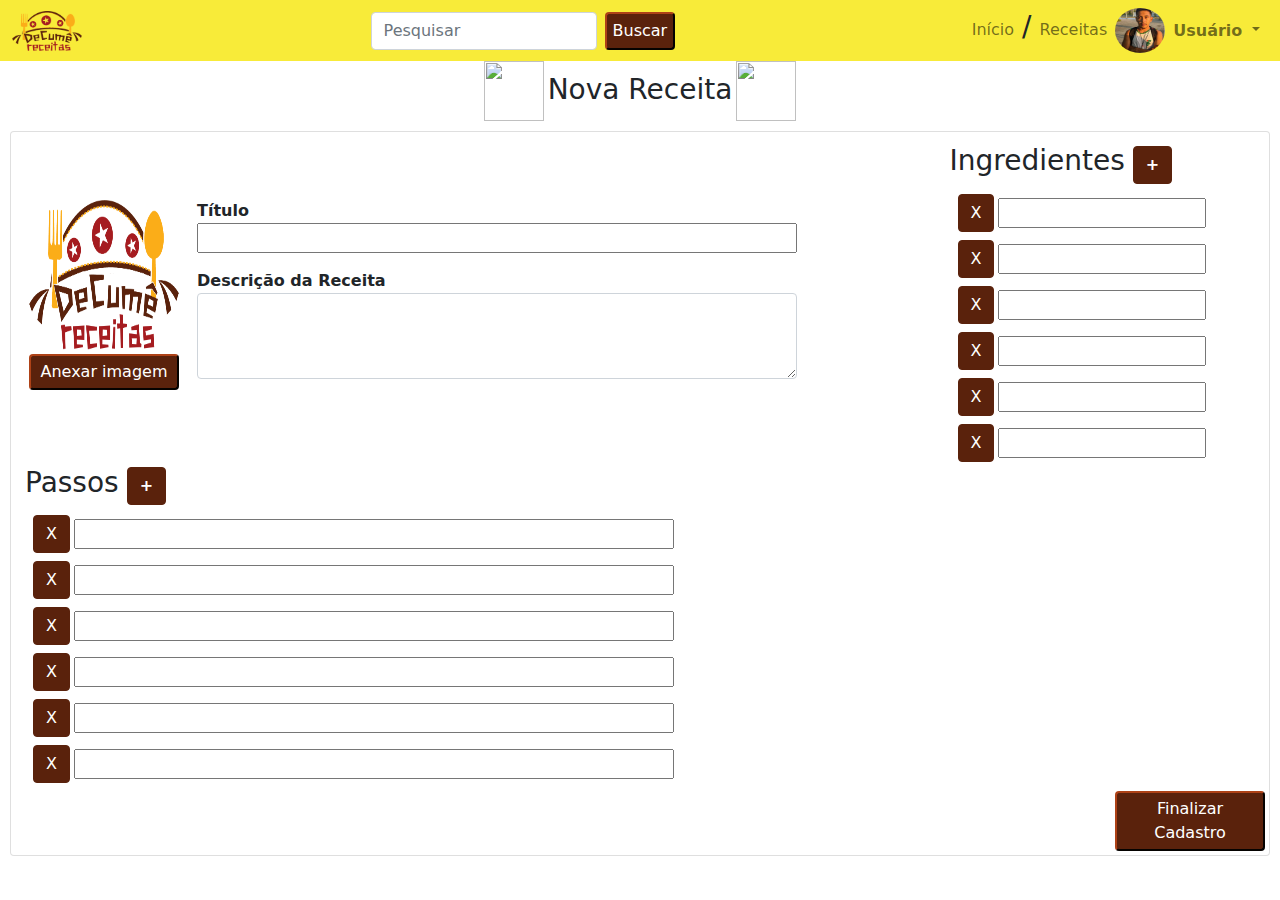
==== cadastro_receita.html @ b23243d8 "final" ====
<!doctype html>
<html lang="pt-br">

<head>
    <!-- Required meta tags -->
    <meta charset="utf-8">
    <meta name="viewport" content="width=device-width, initial-scale=1">

    <!-- Bootstrap CSS -->
    <link href="css/bootstrap.min.css" rel="stylesheet">
    <link href="css/custom.css" rel="stylesheet">

    <title>Hello, world!</title>
</head>

<body>
    <!-- MENU -->
    <header class="navbar navbar-expand-lg navbar-light color-header container-fluid container-height">
        <div>
            <img src="img/logo_marca.png" alt="image" width="70" height="40">
        </div>

        <div class="d-flex mx-auto order-0 flex-center padding-0">
            <input class="form-control me-2" type="search" placeholder="Pesquisar" aria-label="Search">
            <button class="button-theme" type="submit">Buscar</button>
        </div>
        <ul class="navbar-nav ml-auto">
            <li class="nav-item">
                <a class="nav-link " href="Index.html">Início</a>
            </li>
            <h3>/</h3>
            <li class="nav-item">
                <a class="nav-link" href="Receitas.html">Receitas</a>
            </li>
        </ul>
        <div class="user d-flex justify-content-center align-items-center">
            <img class="user-radius rounded-circle" src="img/colaboradores/simao_pedro.jpg" alt="" width="50" height="45">
            <div class="d-flex flex-row justify-content-center align-items-center">
                <ul class="navbar-nav ml-auto">
                    <li class="nav-item dropdown">
                        <b class="nav-link dropdown-toggle" href="#" id="navbarDropdownMenuLink" role="button" data-bs-toggle="dropdown" aria-expanded="true">
                                  Usuário
                        </b>
                        <ul class="dropdown-menu 5" aria-labelledby="navbarDropdownMenuLink">
                            <li class="w-25"><a class="dropdown-item" href="#">Perfil</a></li>
                            <li class="w-25"><a class="dropdown-item" href="#">Sair</a></li>
                        </ul>
                    </li>
                </ul>
            </div>
        </div>
    </header>
    <!--CORPO-->
    <section>
        <!--TITULO-->
        <article>
            <nav class="d-flex flex-row  justify-content-center">
                <img src="img/chapeu_74.png" alt="" height="60" width="60">
                <h3 class="margin-top-12 margin-4"> Nova Receita </h3>
                <img src="img/chapeu_74.png" alt="" height="60" width="60">
            </nav>
        </article>
    </section>
    <article class="card d-flex margin-10">
        <div class="margin-10">
            <section class="h-100 w-100 d-flex flex-row">
                <!--INFORMACOES-->
                <div class="d-flex align-items-center w-75">
                    <!--FOTO-->
                    <div class="imagem_cadastro p-1 margin-right-10">
                        <div class="margin-left-4">
                            <img src="img/logo_marca.png" height="150" width="150">
                        </div>
                        <div class="p-1 ">
                            <button class="button-theme w-150 p-1 text-center" type="submit">Anexar imagem</button>
                        </div>
                    </div>
                    <!--NOME/DESC-->
                    <div>
                        <div>
                            <b>Título</b>
                            <div class="mb-3">
                                <input type="text" class="text-break w-100">
                            </div>
                        </div>
                        <div>
                            <div>
                                <b>Descrição da Receita</b>
                            </div>
                            <div class="mb-3 wpx-450">
                                <textarea class="form-control wf-600 hpx144 " id="exampleFormControlTextarea1" rows="3"></textarea>
                            </div>
                        </div>
                    </div>
                </div>
                <!--INGREDIENTES-->
                <div class="cadastro_ingredientes w-25 text-start margin-top-12">
                    <div class="aba_ingredientes w-100 d-flex flex-row align-items-center">
                        <h3>Ingredientes</h3>
                        <button id="add-ingredient" class=" btn button-theme ms-2" type="submit"><b>+</b></button>
                    </div>
                    <!--CAMPOS-->

                    <div class="d-flex flex-row mt-2 ">
                        <button id="remove-ingredient" class="btn button-theme ms-2 margin-right-4" type="submit">X</button>
                        <div id="ingredient-name " class="d-flex align-items-center  ">
                            <input type="text" class="text-break w-100 ">
                        </div>
                    </div>
                    <div class="d-flex flex-row mt-2 ">
                        <button id="remove-ingredient" class="btn button-theme ms-2 margin-right-4" type="submit">X</button>
                        <div id="ingredient-name " class="d-flex align-items-center  ">
                            <input type="text" class="text-break w-100 ">
                        </div>
                    </div>
                    <div class="d-flex flex-row mt-2 ">
                        <button id="remove-ingredient" class="btn button-theme ms-2 margin-right-4" type="submit">X</button>
                        <div id="ingredient-name " class="d-flex align-items-center  ">
                            <input type="text" class="text-break w-100 ">
                        </div>
                    </div>
                    <div class="d-flex flex-row mt-2 ">
                        <button id="remove-ingredient" class="btn button-theme ms-2 margin-right-4" type="submit">X</button>
                        <div id="ingredient-name " class="d-flex align-items-center  ">
                            <input type="text" class="text-break w-100 ">
                        </div>
                    </div>
                    <div class="d-flex flex-row mt-2 ">
                        <button id="remove-ingredient" class="btn button-theme ms-2 margin-right-4" type="submit">X</button>
                        <div id="ingredient-name " class="d-flex align-items-center  ">
                            <input type="text" class="text-break w-100 ">
                        </div>
                    </div>
                    <div class="d-flex flex-row mt-2 ">
                        <button id="remove-ingredient" class="btn button-theme ms-2 margin-right-4" type="submit">X</button>
                        <div id="ingredient-name " class="d-flex align-items-center  ">
                            <input type="text" class="text-break w-100 ">
                        </div>
                    </div>
                </div>
            </section>
            <!--PASSO-A-PASSO-->
            <div class=" p-1 w-25">
                <div class="passos w-100 d-flex flex-row align-items-center">
                    <h3>Passos</h3>
                    <button id="add-ingredient" class=" btn button-theme ms-2" type="submit"><b>+</b></button>
                </div>
                <!--CAMPOS-->
                <div class="d-flex flex-row mt-2 ">
                    <button id="remove-ingredient" class="btn button-theme ms-2 margin-right-4" type="submit">X</button>
                    <div id="ingredient-name " class="d-flex align-items-center  ">
                        <input type="text" class="text-break wf-600 ">
                    </div>
                </div>
                <div class="d-flex flex-row mt-2 ">
                    <button id="remove-ingredient" class="btn button-theme ms-2 margin-right-4" type="submit">X</button>
                    <div id="ingredient-name " class="d-flex align-items-center  ">
                        <input type="text" class="text-break wf-600 ">
                    </div>
                </div>
                <div class="d-flex flex-row mt-2 ">
                    <button id="remove-ingredient" class="btn button-theme ms-2 margin-right-4" type="submit">X</button>
                    <div id="ingredient-name " class="d-flex align-items-center  ">
                        <input type="text" class="text-break wf-600 ">
                    </div>
                </div>
                <div class="d-flex flex-row mt-2 ">
                    <button id="remove-ingredient" class="btn button-theme ms-2 margin-right-4" type="submit">X</button>
                    <div id="ingredient-name " class="d-flex align-items-center  ">
                        <input type="text" class="text-break wf-600 ">
                    </div>
                </div>
                <div class="d-flex flex-row mt-2 ">
                    <button id="remove-ingredient" class="btn button-theme ms-2 margin-right-4" type="submit">X</button>
                    <div id="ingredient-name " class="d-flex align-items-center  ">
                        <input type="text" class="text-break wf-600 ">
                    </div>
                </div>
                <div class="d-flex flex-row mt-2 ">
                    <button id="remove-ingredient" class="btn button-theme ms-2 margin-right-4" type="submit">X</button>
                    <div id="ingredient-name " class="d-flex align-items-center  ">
                        <input type="text" class="text-break wf-600 ">
                    </div>
                </div>
            </div>
        </div>
        <div class="p-1 justify-content-end d-flex flex-row">
            <button class="button-theme w-150 p-1 text-center" type="submit">Finalizar Cadastro</button>
        </div>
    </article>
    </section>

</body>

</html>
---- css/custom.css ----
.button-theme {
    border-radius: .25rem;
    color: #fff;
    background-color: #5a220c;
    border-color: #5a220c
}

.border-style-2px {
    margin: auto;
    border: 2px;
    border-color: grey;
    border-radius: 2px;
}

body {
    background: "img/plano_fundo.jpg";
}

.card {
    margin: 10px;
}

.container-height {
    height: auto;
}

.color-header {
    background-color: #f6e60cd0;
}

.font-xilosa {
    font-family: "fonte";
}

.font-size-8pt {
    font-size: 10pt;
}

@font-face {
    font-family: 'fonte';
    src: 'fonts/xilosa.ttf'/*Para navegadores Internet Explorer*/
    ;
    font-weight: normal;
    font-style: normal;
}

@font-face {
    font-family: 'fonte';
    src: 'fonts/xilosa.ttf'/*Para os demais navegadores*/
    ;
    font-weight: normal;
    font-style: normal;
}

.hpx450 {
    height: 450px;
}

.hpx144 {
    height: 144;
}

.img-user-suges {
    margin-top: 5px;
    margin-bottom: 5px;
    margin-left: 5px;
}

.img-margin-0 {
    margin: 0;
}

li {
    list-style-type: none;
}

.margin-left-4 {
    margin-left: 4px;
}

.margin-right-4 {
    margin-right: 4px;
}

.margin-4 {
    margin-right: 4px;
    margin-left: 4px;
}

.margin-top-12 {
    margin-top: 12px;
}

.margin-10 {
    margin-right: 10px;
    margin-left: 10px;
}

.margin-left-10 {
    margin-left: 10px;
}

.margin-right-10 {
    margin-right: 10px;
}

.menu-height {
    height: 50;
}

.padding-0 {
    padding-top: 0;
    padding-bottom: 0;
}

.page-item.active .page-link {
    z-index: 3;
    color: #fff;
    background-color: #5a220c;
    border-color: #5a220c
}

.page-link:hover {
    z-index: 2;
    color: #5a220c;
    background-color: #e9ecef;
    border-color: #dee2e6
}

.page-link:focus {
    z-index: 3;
    color: #5a220c;
    background-color: #e9ecef;
    outline: 0;
    box-shadow: 0 0 0 .25rem rgba(13, 110, 253, .25)
}

.page-link {
    position: relative;
    display: block;
    color: darkslategrey;
    text-decoration: none;
    background-color: #fff;
    border: 1px solid #dee2e6;
    transition: color .15s ease-in-out, background-color .15s ease-in-out, border-color .15s ease-in-out, box-shadow .15s ease-in-out
}

.sujestoes_receitas {
    border: 2px;
    border-color: darkgrey;
    border-radius: 2%;
}

.text-color-grey {
    color: darkslategrey;
}

.w-150 {
    width: 150px;
}

.wf-426 {
    width: 426px;
}

.wf-600 {
    width: 600px;
}
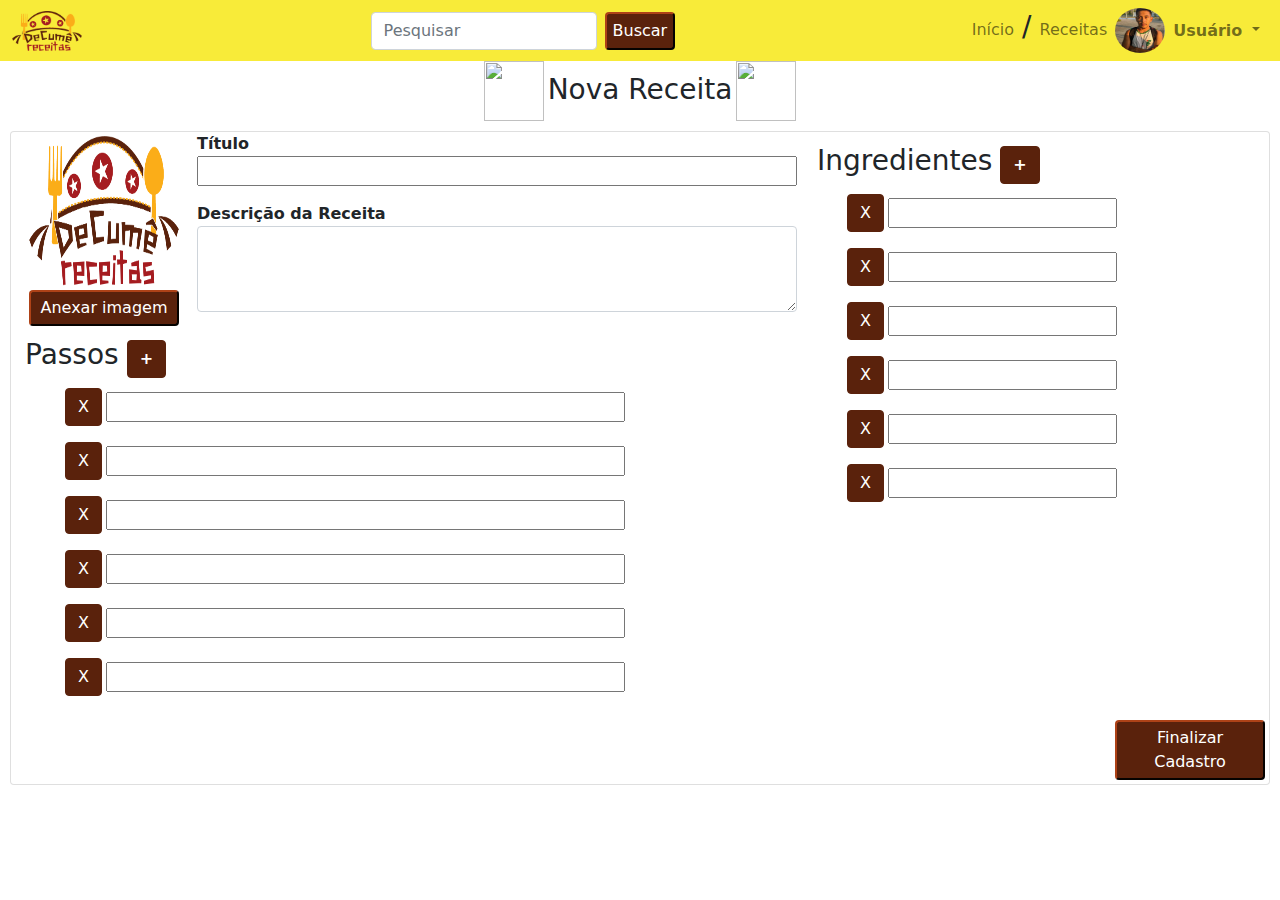
==== commit d3916b3b: "Bem ne" ====
--- a/cadastro_receita.html
+++ b/cadastro_receita.html
@@ -10,7 +10,7 @@
     <link href="css/bootstrap.min.css" rel="stylesheet">
     <link href="css/custom.css" rel="stylesheet">
 
-    <title>Hello, world!</title>
+    <title> DeCumê</title>
 </head>
 
 <body>
@@ -65,124 +65,171 @@
         <div class="margin-10">
             <section class="h-100 w-100 d-flex flex-row">
                 <!--INFORMACOES-->
-                <div class="d-flex align-items-center w-75">
-                    <!--FOTO-->
-                    <div class="imagem_cadastro p-1 margin-right-10">
-                        <div class="margin-left-4">
-                            <img src="img/logo_marca.png" height="150" width="150">
+                <section>
+                    <div class="d-flex  w-75">
+                        <!--FOTO-->
+                        <div class="imagem_cadastro p-1 margin-right-10">
+                            <div class="margin-left-4">
+                                <img src="img/logo_marca.png" height="150" width="150">
+                            </div>
+                            <div class="p-1 ">
+                                <button class="button-theme w-150 p-1 text-center" type="submit">Anexar imagem</button>
+                            </div>
                         </div>
-                        <div class="p-1 ">
-                            <button class="button-theme w-150 p-1 text-center" type="submit">Anexar imagem</button>
+                        <!--NOME/DESC-->
+                        <div>
+                            <div>
+                                <b>Título</b>
+                                <div class="mb-3">
+                                    <input type="text" class="text-break w-100">
+                                </div>
+                            </div>
+                            <div>
+                                <div>
+                                    <b>Descrição da Receita</b>
+                                </div>
+                                <div class="mb-3 wpx-450">
+                                    <textarea class="form-control wf-600 hpx144 " id="exampleFormControlTextarea1" rows="3"></textarea>
+                                </div>
+                            </div>
                         </div>
                     </div>
-                    <!--NOME/DESC-->
                     <div>
-                        <div>
-                            <b>Título</b>
-                            <div class="mb-3">
-                                <input type="text" class="text-break w-100">
-                            </div>
-                        </div>
-                        <div>
-                            <div>
-                                <b>Descrição da Receita</b>
-                            </div>
-                            <div class="mb-3 wpx-450">
-                                <textarea class="form-control wf-600 hpx144 " id="exampleFormControlTextarea1" rows="3"></textarea>
-                            </div>
+                        <!--PASSO-A-PASSO-->
+                        <div class=" p-1 w-25">
+                            <div class="add_passos w-100 d-flex flex-row align-items-center">
+                                <h3>Passos</h3>
+                                <button onclick="newElement_Passos()" class=" btn button-theme ms-2" type="submit"><b>+</b></button>
+                            </div>
+                            <!--CAMPOS-->
+                            <ul id="list_passos" class="mt-2  wf-600  mb-3">
+                                <li class="d-flex align-items-center mb-3 ">
+                                    <button id="remove-passo" class="btn button-theme ms-2 margin-right-4" type="submit">X</button>
+                                    <input type="text" class="text-break wf-600 ">
+                                </li>
+                                <li class="d-flex align-items-center mb-3 ">
+                                    <button id="remove-passo" class="btn button-theme ms-2 margin-right-4" type="submit">X</button>
+                                    <input type="text" class="text-break wf-600 ">
+                                </li>
+                                <li class="d-flex align-items-center mb-3 ">
+                                    <button id="remove-passo" class="btn button-theme ms-2 margin-right-4" type="submit">X</button>
+                                    <input type="text" class="text-break wf-600 ">
+                                </li>
+                                <li class="d-flex align-items-center mb-3 ">
+                                    <button id="remove-passo" class="btn button-theme ms-2 margin-right-4" type="submit">X</button>
+                                    <input type="text" class="text-break wf-600 ">
+                                </li>
+                                <li class="d-flex align-items-center mb-3 ">
+                                    <button id="remove-passo" class="btn button-theme ms-2 margin-right-4" type="submit">X</button>
+                                    <input type="text" class="text-break wf-600 ">
+                                </li>
+                                <li class="d-flex align-items-center mb-3 ">
+                                    <button id="remove-passo" class="btn button-theme ms-2 margin-right-4" type="submit">X</button>
+                                    <input type="text" class="text-break wf-600 ">
+                                </li>
+                            </ul>
+                            <script>
+                                // CRIAR NOVO ITEM
+                                function newElement_Passos() {
+                                    var li = document.createElement("li");
+                                    var btn = document.createElement("button")
+                                    var ipt = document.createElement("input");
+                                    li.className = "d-flex align-items-center mb-3";
+                                    btn.className = "btn button-theme ms-2 margin-right-4";
+                                    ipt.className = "text-break wf-600";
+
+                                    var txt = document.createTextNode("X");
+                                    btn.appendChild(txt)
+                                    li.appendChild(btn);
+                                    li.appendChild(ipt);
+
+                                    document.getElementById("list_passos").appendChild(li);
+
+                                    for (i = 0; i < close.length; i++) {
+                                        btn[i].onclick = function() {
+                                            var div = this.parentElement;
+                                            div.style.display = "none";
+                                        }
+                                    }
+                                }
+                            </script>
                         </div>
                     </div>
-                </div>
+
+                </section>
                 <!--INGREDIENTES-->
-                <div class="cadastro_ingredientes w-25 text-start margin-top-12">
-                    <div class="aba_ingredientes w-100 d-flex flex-row align-items-center">
+                <aside class="cadastro_ingredientes w-25 text-start margin-top-12 margin-left-10">
+                    <div class="add_ingredientes w-100 d-flex flex-row align-items-center margin-left-10">
                         <h3>Ingredientes</h3>
-                        <button id="add-ingredient" class=" btn button-theme ms-2" type="submit"><b>+</b></button>
+                        <button onclick="newElement_Ingredientes()" class=" btn button-theme ms-2" type="submit"><b>+</b></button>
                     </div>
                     <!--CAMPOS-->
-
-                    <div class="d-flex flex-row mt-2 ">
-                        <button id="remove-ingredient" class="btn button-theme ms-2 margin-right-4" type="submit">X</button>
-                        <div id="ingredient-name " class="d-flex align-items-center  ">
-                            <input type="text" class="text-break w-100 ">
-                        </div>
-                    </div>
-                    <div class="d-flex flex-row mt-2 ">
-                        <button id="remove-ingredient" class="btn button-theme ms-2 margin-right-4" type="submit">X</button>
-                        <div id="ingredient-name " class="d-flex align-items-center  ">
-                            <input type="text" class="text-break w-100 ">
-                        </div>
-                    </div>
-                    <div class="d-flex flex-row mt-2 ">
-                        <button id="remove-ingredient" class="btn button-theme ms-2 margin-right-4" type="submit">X</button>
-                        <div id="ingredient-name " class="d-flex align-items-center  ">
-                            <input type="text" class="text-break w-100 ">
-                        </div>
-                    </div>
-                    <div class="d-flex flex-row mt-2 ">
-                        <button id="remove-ingredient" class="btn button-theme ms-2 margin-right-4" type="submit">X</button>
-                        <div id="ingredient-name " class="d-flex align-items-center  ">
-                            <input type="text" class="text-break w-100 ">
-                        </div>
-                    </div>
-                    <div class="d-flex flex-row mt-2 ">
-                        <button id="remove-ingredient" class="btn button-theme ms-2 margin-right-4" type="submit">X</button>
-                        <div id="ingredient-name " class="d-flex align-items-center  ">
-                            <input type="text" class="text-break w-100 ">
-                        </div>
-                    </div>
-                    <div class="d-flex flex-row mt-2 ">
-                        <button id="remove-ingredient" class="btn button-theme ms-2 margin-right-4" type="submit">X</button>
-                        <div id="ingredient-name " class="d-flex align-items-center  ">
-                            <input type="text" class="text-break w-100 ">
-                        </div>
-                    </div>
-                </div>
+                    <ul id="list_itens" class="mt-2 mb-3">
+                        <li class="d-flex align-items-center mb-3">
+                            <button onclick="removeElement_Ingredientes()" id="remove-ingrediente" class="btn button-theme ms-2 margin-right-4" type="submit">X</button>
+                            <input type="text" class="text-break w-100 ">
+                        </li>
+                        <li class="d-flex align-items-center mb-3">
+                            <button onclick="removeElement_Ingredientes()" id="remove-ingrediente" class="btn button-theme ms-2 margin-right-4" type="submit">X</button>
+                            <input type="text" class="text-break w-100 ">
+                        </li>
+                        <li class="d-flex align-items-center mb-3">
+                            <button onclick="removeElement_Ingredientes()" id="remove-ingrediente" class="btn button-theme ms-2 margin-right-4" type="submit">X</button>
+                            <input type="text" class="text-break w-100 ">
+                        </li>
+                        <li class="d-flex align-items-center mb-3">
+                            <button onclick="removeElement_Ingredientes()" id="remove-ingrediente" class="btn button-theme ms-2 margin-right-4" type="submit">X</button>
+                            <input type="text" class="text-break w-100 ">
+                        </li>
+                        <li class="d-flex align-items-center mb-3">
+                            <button onclick="removeElement_Ingredientes()" id="remove-ingrediente" class="btn button-theme ms-2 margin-right-4" type="submit">X</button>
+                            <input type="text" class="text-break w-100 ">
+                        </li>
+                        <li class="d-flex align-items-center mb-3">
+                            <button onclick="removeElement_Ingredientes()" id="remove-ingrediente" class="btn button-theme ms-2 margin-right-4" type="submit">X</button>
+                            <input type="text" class="text-break w-100 ">
+                        </li>
+                    </ul>
+                    <script>
+                        // NÃO CONSEGUI TERMINRAR
+                        var close = document.getElementsById("remove-ingrediente");
+                        var i;
+                        for (i = 0; i < close.length; i++) {
+                            close[i].onclick = function() {
+                                var div = this.parentElement;
+                                div.style.display = "none";
+                            }
+                        }
+
+                        // CRIAR NOVO ITEM
+                        function newElement_Ingredientes() {
+                            var li = document.createElement("li");
+                            var btn = document.createElement("button")
+                            var ipt = document.createElement("input");
+                            li.className = "d-flex align-items-center mb-3";
+                            btn.className = "btn button-theme ms-2  margin-right-4";
+                            btn.onclick = "removeElement_Ingredientes()";
+                            btn.id = "remove-ingrediente";
+                            ipt.className = "text-break w-100";
+
+                            var txt = document.createTextNode("X");
+                            btn.appendChild(txt)
+                            li.appendChild(btn);
+                            li.appendChild(ipt);
+
+                            document.getElementById("list_itens").appendChild(li);
+
+                            for (i = 0; i < close.length; i++) {
+                                close[i].onclick = function() {
+                                    var div = this.parentElement;
+                                    div.style.display = "none";
+                                }
+                            }
+                        }
+                    </script>
+                </aside>
             </section>
-            <!--PASSO-A-PASSO-->
-            <div class=" p-1 w-25">
-                <div class="passos w-100 d-flex flex-row align-items-center">
-                    <h3>Passos</h3>
-                    <button id="add-ingredient" class=" btn button-theme ms-2" type="submit"><b>+</b></button>
-                </div>
-                <!--CAMPOS-->
-                <div class="d-flex flex-row mt-2 ">
-                    <button id="remove-ingredient" class="btn button-theme ms-2 margin-right-4" type="submit">X</button>
-                    <div id="ingredient-name " class="d-flex align-items-center  ">
-                        <input type="text" class="text-break wf-600 ">
-                    </div>
-                </div>
-                <div class="d-flex flex-row mt-2 ">
-                    <button id="remove-ingredient" class="btn button-theme ms-2 margin-right-4" type="submit">X</button>
-                    <div id="ingredient-name " class="d-flex align-items-center  ">
-                        <input type="text" class="text-break wf-600 ">
-                    </div>
-                </div>
-                <div class="d-flex flex-row mt-2 ">
-                    <button id="remove-ingredient" class="btn button-theme ms-2 margin-right-4" type="submit">X</button>
-                    <div id="ingredient-name " class="d-flex align-items-center  ">
-                        <input type="text" class="text-break wf-600 ">
-                    </div>
-                </div>
-                <div class="d-flex flex-row mt-2 ">
-                    <button id="remove-ingredient" class="btn button-theme ms-2 margin-right-4" type="submit">X</button>
-                    <div id="ingredient-name " class="d-flex align-items-center  ">
-                        <input type="text" class="text-break wf-600 ">
-                    </div>
-                </div>
-                <div class="d-flex flex-row mt-2 ">
-                    <button id="remove-ingredient" class="btn button-theme ms-2 margin-right-4" type="submit">X</button>
-                    <div id="ingredient-name " class="d-flex align-items-center  ">
-                        <input type="text" class="text-break wf-600 ">
-                    </div>
-                </div>
-                <div class="d-flex flex-row mt-2 ">
-                    <button id="remove-ingredient" class="btn button-theme ms-2 margin-right-4" type="submit">X</button>
-                    <div id="ingredient-name " class="d-flex align-items-center  ">
-                        <input type="text" class="text-break wf-600 ">
-                    </div>
-                </div>
-            </div>
+
         </div>
         <div class="p-1 justify-content-end d-flex flex-row">
             <button class="button-theme w-150 p-1 text-center" type="submit">Finalizar Cadastro</button>
